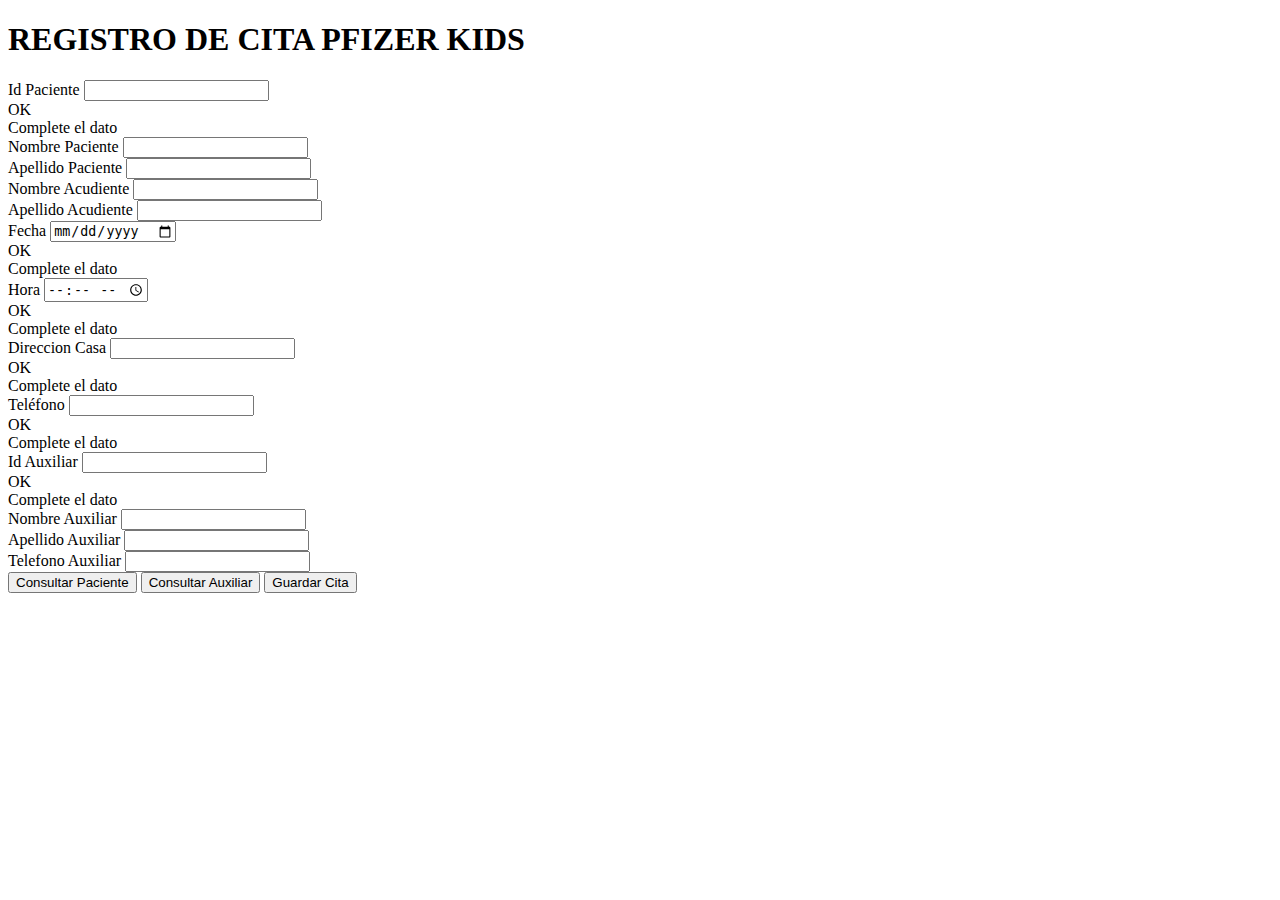
==== formularios/crearcita.html @ 22befc7f "crear cita" ====
<!doctype html>
<html lang="es">

<head>

  <meta charset="utf-8">
  <meta name="viewport" content="width=device-width, initial-scale=1">

  <link href="/css/stylesVacuna.css" rel="stylesheet" type="text/css">
  <link href="https://cdn.jsdelivr.net/npm/bootstrap@5.1.1/dist/css/bootstrap.min.css" rel="stylesheet"
    integrity="sha384-F3w7mX95PdgyTmZZMECAngseQB83DfGTowi0iMjiWaeVhAn4FJkqJByhZMI3AhiU" crossorigin="anonymous">


  <title>Registro de Cita</title>
</head>

<body>
  <h1 class="tittle">REGISTRO DE CITA PFIZER KIDS </h1>
  <div class="Container ">
    <div class="row">
      <div class="col">
        <div class="shadow-lg p-3 mb-5 mt-4 bg-body rounded">
          <form action="" class="row g-3 needs-validation" novalidate>


            <div class="col-md-2 position-relative">

              <label for="idPaciente" class="form-label">Id Paciente</label>
              <input id="idPaciente" name="identificacion" type="text" class="form-control" required>
              <div class="valid-tooltip">OK</div>
              <div class="invalid-tooltip">Complete el dato</div>
            </div>

            <div class="col-md-4">

              <label for="nombpaciente" class="form-label">Nombre Paciente</label>
              <input id="nombpaciente" name="nombpaciente" type="text" class="form-control" readonly>

            </div>

            <div class="col-md-4">

              <label for="Apellpaciente" class="form-label">Apellido Paciente</label>
              <input id="Apellpaciente" name="Apellpaciente" type="text" class="form-control" readonly>

            </div>

            <div class="col-md-4">

              <label for="nombacudiente" class="form-label">Nombre Acudiente</label>
              <input id="nombacudiente" name="nombacudiente" type="text" class="form-control" readonly>

            </div>

            <div class="col-md-4">

              <label for="ApellAcudiente" class="form-label">Apellido Acudiente</label>
              <input id="ApellAcudiente" name="ApellAcudiente" type="text" class="form-control" readonly>

            </div>

            <div class="col-md-2 position-relative">

              <label for="Fecha" class="form-label">Fecha</label>
              <input id="fecha" name="fecha" type="date" class="form-control" required>
              <div class="valid-tooltip">OK</div>
              <div class="invalid-tooltip">Complete el dato</div>

            </div>

            <div class="col-md-2 position-relative">

              <label for="hora" class="form-label">Hora</label>
              <input id="hora" name="hora" type="time" class="form-control" required>
              <div class="valid-tooltip">OK</div>
              <div class="invalid-tooltip">Complete el dato</div>

            </div>

            <div class="col-md-2 position-relative">

              <label for="direccion" class="form-label">Direccion Casa</label>
              <input id="direccion" name="fecha" type="text" class="form-control" required>
              <div class="valid-tooltip">OK</div>
              <div class="invalid-tooltip">Complete el dato</div>

            </div>

            <div class="col-md-2 position-relative">

              <label for="telefono" class="form-label">Teléfono</label>
              <input id="telefono" name="telefono" type="text" class="form-control" required>
              <div class="valid-tooltip">OK</div>
              <div class="invalid-tooltip">Complete el dato</div>

            </div>
            <div class="col-md-2 position-relative">

              <label for="idAuxiliar" class="form-label">Id Auxiliar</label>
              <input id="idAuxiliar" name="identificacion" type="text" class="form-control" required>
              <div class="valid-tooltip">OK</div>
              <div class="invalid-tooltip">Complete el dato</div>
            </div>

            <div class="col-md-4">

              <label for="nombauxiliar" class="form-label">Nombre Auxiliar</label>
              <input id="nombauxiliar" name="nombauxiliar" type="text" class="form-control" readonly>

            </div>
            <div class="col-md-4">

              <label for="apellidoauxiliar" class="form-label">Apellido Auxiliar</label>
              <input id="apellidoauxiliar" name="apellidoauxiliar" type="text" class="form-control" readonly>

            </div>
            <div class="col-md-4">

              <label for="telauxiliar" class="form-label">Telefono Auxiliar</label>
              <input id="telbauxiliar" name="telauxiliar" type="text" class="form-control" readonly>

            </div>
            
            <button id="conPaciente" type="button" class="btn btn-dark">Consultar Paciente</button>
            <button id="conAuxiliar" type="button" class="btn btn-dark">Consultar Auxiliar</button>
            <button type="submit" class="btn btn-info fw-bold">Guardar Cita</button>

          </form>
        </div>
      </div>
    </div>
    <script src="https://cdn.jsdelivr.net/npm/bootstrap@5.1.1/dist/js/bootstrap.bundle.min.js"
      integrity="sha384-/bQdsTh/da6pkI1MST/rWKFNjaCP5gBSY4sEBT38Q/9RBh9AH40zEOg7Hlq2THRZ" crossorigin="anonymous">
    </script>
    <script>
      // Example starter JavaScript for disabling form submissions if there are invalid fields
      (function () {
        'use strict'

        // Fetch all the forms we want to apply custom Bootstrap validation styles to
        var forms = document.querySelectorAll('.needs-validation')

        // Loop over them and prevent submission
        Array.prototype.slice.call(forms)
          .forEach(function (form) {
            form.addEventListener('submit', function (event) {
              if (!form.checkValidity()) {
                event.preventDefault()
                event.stopPropagation()
              } else {
                alert("Cita Agendada con éxito.")
              }

              form.classList.add('was-validated')
            }, false)
          })
      })()
    </script>


</body>

</html>
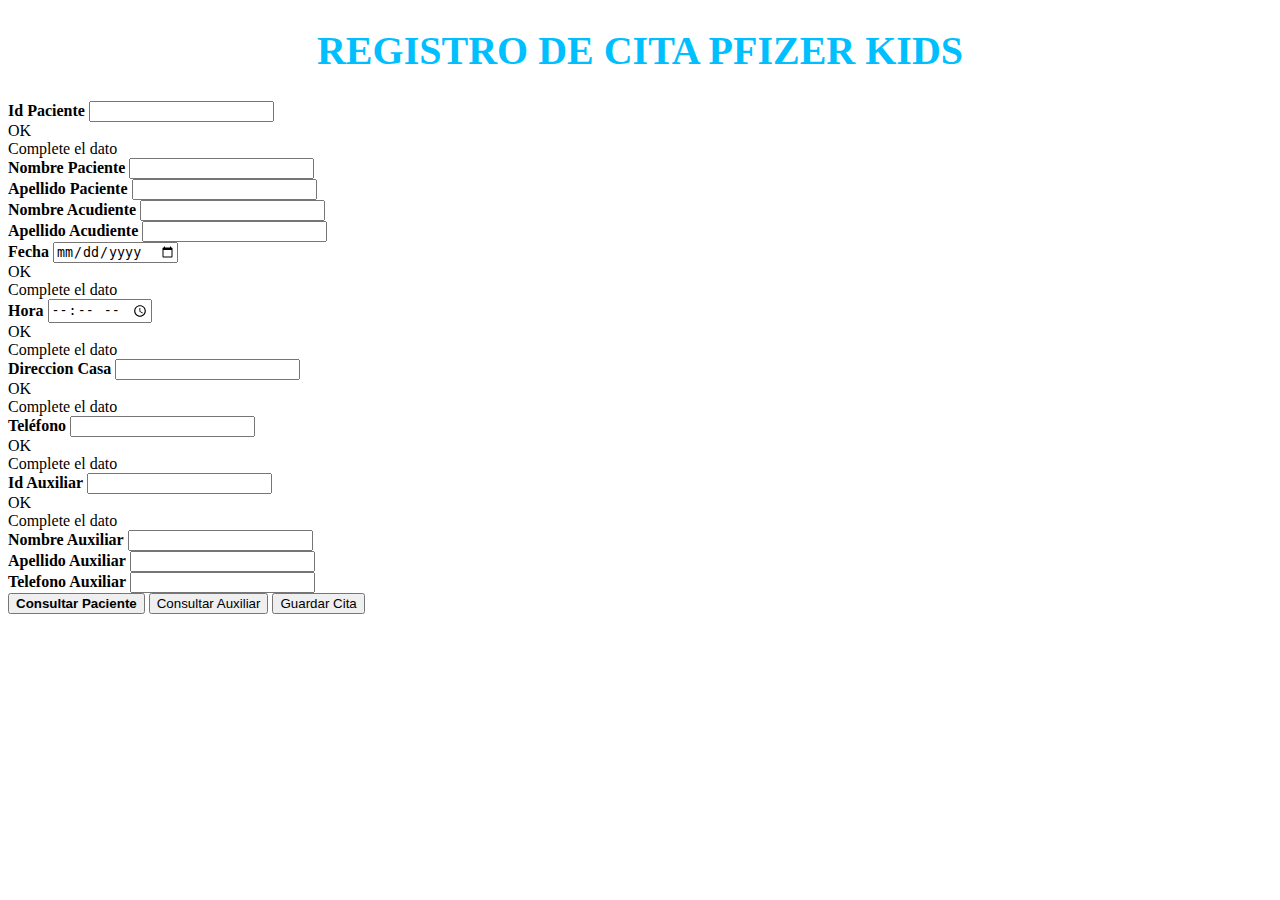
==== commit b130c6f2: "cambios" ====
--- a/formularios/crearcita.html
+++ b/formularios/crearcita.html
@@ -1,163 +1,163 @@
-<!doctype html>
-<html lang="es">
-
-<head>
-
-  <meta charset="utf-8">
-  <meta name="viewport" content="width=device-width, initial-scale=1">
-
-  <link href="/css/stylesVacuna.css" rel="stylesheet" type="text/css">
-  <link href="https://cdn.jsdelivr.net/npm/bootstrap@5.1.1/dist/css/bootstrap.min.css" rel="stylesheet"
-    integrity="sha384-F3w7mX95PdgyTmZZMECAngseQB83DfGTowi0iMjiWaeVhAn4FJkqJByhZMI3AhiU" crossorigin="anonymous">
-
-
-  <title>Registro de Cita</title>
-</head>
-
-<body>
-  <h1 class="tittle">REGISTRO DE CITA PFIZER KIDS </h1>
-  <div class="Container ">
-    <div class="row">
-      <div class="col">
-        <div class="shadow-lg p-3 mb-5 mt-4 bg-body rounded">
-          <form action="" class="row g-3 needs-validation" novalidate>
-
-
-            <div class="col-md-2 position-relative">
-
-              <label for="idPaciente" class="form-label">Id Paciente</label>
-              <input id="idPaciente" name="identificacion" type="text" class="form-control" required>
-              <div class="valid-tooltip">OK</div>
-              <div class="invalid-tooltip">Complete el dato</div>
-            </div>
-
-            <div class="col-md-4">
-
-              <label for="nombpaciente" class="form-label">Nombre Paciente</label>
-              <input id="nombpaciente" name="nombpaciente" type="text" class="form-control" readonly>
-
-            </div>
-
-            <div class="col-md-4">
-
-              <label for="Apellpaciente" class="form-label">Apellido Paciente</label>
-              <input id="Apellpaciente" name="Apellpaciente" type="text" class="form-control" readonly>
-
-            </div>
-
-            <div class="col-md-4">
-
-              <label for="nombacudiente" class="form-label">Nombre Acudiente</label>
-              <input id="nombacudiente" name="nombacudiente" type="text" class="form-control" readonly>
-
-            </div>
-
-            <div class="col-md-4">
-
-              <label for="ApellAcudiente" class="form-label">Apellido Acudiente</label>
-              <input id="ApellAcudiente" name="ApellAcudiente" type="text" class="form-control" readonly>
-
-            </div>
-
-            <div class="col-md-2 position-relative">
-
-              <label for="Fecha" class="form-label">Fecha</label>
-              <input id="fecha" name="fecha" type="date" class="form-control" required>
-              <div class="valid-tooltip">OK</div>
-              <div class="invalid-tooltip">Complete el dato</div>
-
-            </div>
-
-            <div class="col-md-2 position-relative">
-
-              <label for="hora" class="form-label">Hora</label>
-              <input id="hora" name="hora" type="time" class="form-control" required>
-              <div class="valid-tooltip">OK</div>
-              <div class="invalid-tooltip">Complete el dato</div>
-
-            </div>
-
-            <div class="col-md-2 position-relative">
-
-              <label for="direccion" class="form-label">Direccion Casa</label>
-              <input id="direccion" name="fecha" type="text" class="form-control" required>
-              <div class="valid-tooltip">OK</div>
-              <div class="invalid-tooltip">Complete el dato</div>
-
-            </div>
-
-            <div class="col-md-2 position-relative">
-
-              <label for="telefono" class="form-label">Teléfono</label>
-              <input id="telefono" name="telefono" type="text" class="form-control" required>
-              <div class="valid-tooltip">OK</div>
-              <div class="invalid-tooltip">Complete el dato</div>
-
-            </div>
-            <div class="col-md-2 position-relative">
-
-              <label for="idAuxiliar" class="form-label">Id Auxiliar</label>
-              <input id="idAuxiliar" name="identificacion" type="text" class="form-control" required>
-              <div class="valid-tooltip">OK</div>
-              <div class="invalid-tooltip">Complete el dato</div>
-            </div>
-
-            <div class="col-md-4">
-
-              <label for="nombauxiliar" class="form-label">Nombre Auxiliar</label>
-              <input id="nombauxiliar" name="nombauxiliar" type="text" class="form-control" readonly>
-
-            </div>
-            <div class="col-md-4">
-
-              <label for="apellidoauxiliar" class="form-label">Apellido Auxiliar</label>
-              <input id="apellidoauxiliar" name="apellidoauxiliar" type="text" class="form-control" readonly>
-
-            </div>
-            <div class="col-md-4">
-
-              <label for="telauxiliar" class="form-label">Telefono Auxiliar</label>
-              <input id="telbauxiliar" name="telauxiliar" type="text" class="form-control" readonly>
-
-            </div>
-            
-            <button id="conPaciente" type="button" class="btn btn-dark">Consultar Paciente</button>
-            <button id="conAuxiliar" type="button" class="btn btn-dark">Consultar Auxiliar</button>
-            <button type="submit" class="btn btn-info fw-bold">Guardar Cita</button>
-
-          </form>
-        </div>
-      </div>
-    </div>
-    <script src="https://cdn.jsdelivr.net/npm/bootstrap@5.1.1/dist/js/bootstrap.bundle.min.js"
-      integrity="sha384-/bQdsTh/da6pkI1MST/rWKFNjaCP5gBSY4sEBT38Q/9RBh9AH40zEOg7Hlq2THRZ" crossorigin="anonymous">
-    </script>
-    <script>
-      // Example starter JavaScript for disabling form submissions if there are invalid fields
-      (function () {
-        'use strict'
-
-        // Fetch all the forms we want to apply custom Bootstrap validation styles to
-        var forms = document.querySelectorAll('.needs-validation')
-
-        // Loop over them and prevent submission
-        Array.prototype.slice.call(forms)
-          .forEach(function (form) {
-            form.addEventListener('submit', function (event) {
-              if (!form.checkValidity()) {
-                event.preventDefault()
-                event.stopPropagation()
-              } else {
-                alert("Cita Agendada con éxito.")
-              }
-
-              form.classList.add('was-validated')
-            }, false)
-          })
-      })()
-    </script>
-
-
-</body>
-
+<!doctype html>
+<html lang="es">
+
+<head>
+
+  <meta charset="utf-8">
+  <meta name="viewport" content="width=device-width, initial-scale=1">
+
+  <link href="/css/stylesVacuna.css" rel="stylesheet" type="text/css">
+  <link href="https://cdn.jsdelivr.net/npm/bootstrap@5.1.1/dist/css/bootstrap.min.css" rel="stylesheet"
+    integrity="sha384-F3w7mX95PdgyTmZZMECAngseQB83DfGTowi0iMjiWaeVhAn4FJkqJByhZMI3AhiU" crossorigin="anonymous">
+
+
+  <title>Registro de Cita</title>
+</head>
+
+<body>
+  <h1 class="tittle">REGISTRO DE CITA PFIZER KIDS </h1>
+  <div class="Container ">
+    <div class="row">
+      <div class="col">
+        <div class="shadow-lg p-3 mb-5 mt-4 bg-body rounded">
+          <form action="" class="row g-3 needs-validation" novalidate>
+
+
+            <div class="col-md-2 position-relative">
+
+              <label for="idPaciente" class="form-label">Id Paciente</label>
+              <input id="idPaciente" name="identificacion" type="text" class="form-control" required>
+              <div class="valid-tooltip">OK</div>
+              <div class="invalid-tooltip">Complete el dato</div>
+            </div>
+
+            <div class="col-md-4">
+
+              <label for="nombpaciente" class="form-label">Nombre Paciente</label>
+              <input id="nombpaciente" name="nombpaciente" type="text" class="form-control" readonly>
+
+            </div>
+
+            <div class="col-md-4">
+
+              <label for="Apellpaciente" class="form-label">Apellido Paciente</label>
+              <input id="Apellpaciente" name="Apellpaciente" type="text" class="form-control" readonly>
+
+            </div>
+
+            <div class="col-md-4">
+
+              <label for="nombacudiente" class="form-label">Nombre Acudiente</label>
+              <input id="nombacudiente" name="nombacudiente" type="text" class="form-control" readonly>
+
+            </div>
+
+            <div class="col-md-4">
+
+              <label for="ApellAcudiente" class="form-label">Apellido Acudiente</label>
+              <input id="ApellAcudiente" name="ApellAcudiente" type="text" class="form-control" readonly>
+
+            </div>
+
+            <div class="col-md-2 position-relative">
+
+              <label for="Fecha" class="form-label">Fecha</label>
+              <input id="fecha" name="fecha" type="date" class="form-control" required>
+              <div class="valid-tooltip">OK</div>
+              <div class="invalid-tooltip">Complete el dato</div>
+
+            </div>
+
+            <div class="col-md-2 position-relative">
+
+              <label for="hora" class="form-label">Hora</label>
+              <input id="hora" name="hora" type="time" class="form-control" required>
+              <div class="valid-tooltip">OK</div>
+              <div class="invalid-tooltip">Complete el dato</div>
+
+            </div>
+
+            <div class="col-md-2 position-relative">
+
+              <label for="direccion" class="form-label">Direccion Casa</label>
+              <input id="direccion" name="fecha" type="text" class="form-control" required>
+              <div class="valid-tooltip">OK</div>
+              <div class="invalid-tooltip">Complete el dato</div>
+
+            </div>
+
+            <div class="col-md-2 position-relative">
+
+              <label for="telefono" class="form-label">Teléfono</label>
+              <input id="telefono" name="telefono" type="text" class="form-control" required>
+              <div class="valid-tooltip">OK</div>
+              <div class="invalid-tooltip">Complete el dato</div>
+
+            </div>
+            <div class="col-md-2 position-relative">
+
+              <label for="idAuxiliar" class="form-label">Id Auxiliar</label>
+              <input id="idAuxiliar" name="identificacion" type="text" class="form-control" required>
+              <div class="valid-tooltip">OK</div>
+              <div class="invalid-tooltip">Complete el dato</div>
+            </div>
+
+            <div class="col-md-4">
+
+              <label for="nombauxiliar" class="form-label">Nombre Auxiliar</label>
+              <input id="nombauxiliar" name="nombauxiliar" type="text" class="form-control" readonly>
+
+            </div>
+            <div class="col-md-4">
+
+              <label for="apellidoauxiliar" class="form-label">Apellido Auxiliar</label>
+              <input id="apellidoauxiliar" name="apellidoauxiliar" type="text" class="form-control" readonly>
+
+            </div>
+            <div class="col-md-4">
+
+              <label for="telauxiliar" class="form-label">Telefono Auxiliar</label>
+              <input id="telbauxiliar" name="telauxiliar" type="text" class="form-control" readonly>
+
+            </div>
+            
+            <button id="conPaciente" type="button" class="btn btn-dark">Consultar Paciente</button>
+            <button id="conAuxiliar" type="button" class="btn btn-dark">Consultar Auxiliar</button>
+            <button type="submit" class="btn btn-info fw-bold">Guardar Cita</button>
+
+          </form>
+        </div>
+      </div>
+    </div>
+    <script src="https://cdn.jsdelivr.net/npm/bootstrap@5.1.1/dist/js/bootstrap.bundle.min.js"
+      integrity="sha384-/bQdsTh/da6pkI1MST/rWKFNjaCP5gBSY4sEBT38Q/9RBh9AH40zEOg7Hlq2THRZ" crossorigin="anonymous">
+    </script>
+    <script>
+      // Example starter JavaScript for disabling form submissions if there are invalid fields
+      (function () {
+        'use strict'
+
+        // Fetch all the forms we want to apply custom Bootstrap validation styles to
+        var forms = document.querySelectorAll('.needs-validation')
+
+        // Loop over them and prevent submission
+        Array.prototype.slice.call(forms)
+          .forEach(function (form) {
+            form.addEventListener('submit', function (event) {
+              if (!form.checkValidity()) {
+                event.preventDefault()
+                event.stopPropagation()
+              } else {
+                alert("Cita Agendada con éxito.")
+              }
+
+              form.classList.add('was-validated')
+            }, false)
+          })
+      })()
+    </script>
+
+
+</body>
+
 </html>--- a/css/stylesVacuna.css
+++ b/css/stylesVacuna.css
@@ -0,0 +1,77 @@
+.tittle{
+    color:deepskyblue;
+    text-align: center;
+    font-size: 40px;
+    
+    }
+    
+    #conPaciente{
+    
+    
+    font-weight: bold;
+    
+    }
+    
+    .form-label{
+    
+    
+        font-weight: bold;
+    
+    }
+    
+    
+    
+    #logo{
+        padding: 10px; 
+        float: left; 
+        width: 100px; height: 100px;
+    
+    }
+    #slide{
+    
+    width: 100%;
+    height: auto;
+    background-position: center center;
+    background-size: cover;
+    background-repeat: no-repeat;
+    backface-visibility: hidden;
+    animation: slideBg 30s linear infinite 0s;
+    animation-timing-function: ease-in-out;
+    background-image: url('../img/slides/1.jpg');
+    }
+    @keyframes slideBg{
+    0%{
+    
+        background-image: url('../img/slides/1.jpg');
+    
+    }
+    
+    25%{
+    
+        background-image: url('../img/slides/2.jpg');
+    
+    
+    }
+    50%{
+    
+        background-image: url('../img/slides/3.jpg');
+    
+    
+    }
+    75%{
+    
+        background-image: url('../img/slides/4.jpg');
+    
+    
+    }
+    
+    100%{
+    
+        background-image: url('../img/slides/6.jpg');
+    
+    
+    }
+    
+    
+    
+    }